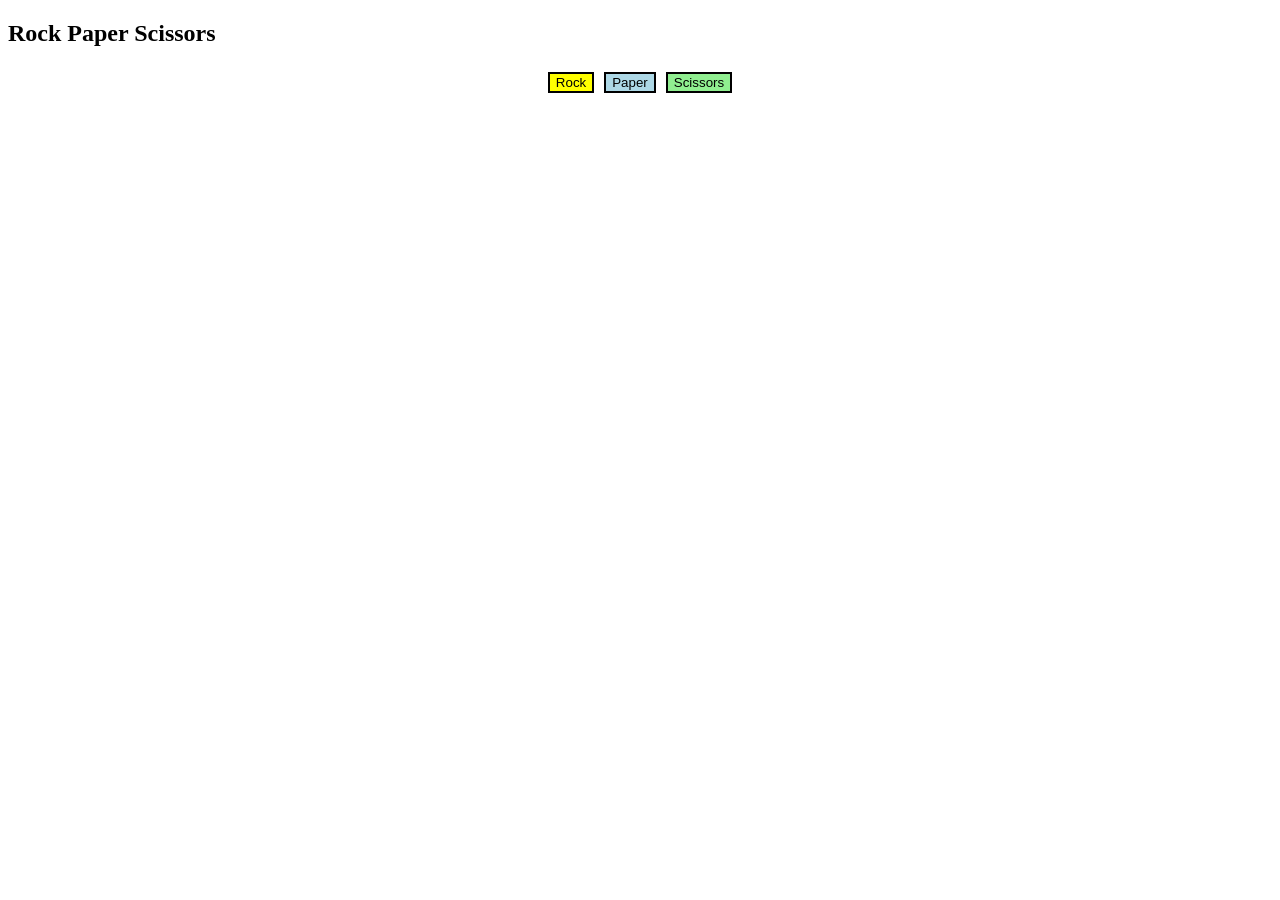
==== index.html @ 86303957 "index.html file named" ====
<!DOCTYPE html>
<html>

<head>
  <title>Rock Paper Scissors</title>
</head>

<body>

  <h2>Rock Paper Scissors</h2>

  <div style="margin-bottom: 20px;display: flex; justify-content: center; align-items: center;">
    <button onclick="playGame('Rock')"
      style="margin: 5px; background-color: yellow; border: 2px solid black;">Rock</button>
    <button onclick="playGame('Paper')"
      style="margin: 5px; background-color: lightblue; border: 2px solid black;">Paper</button>
    <button onclick="playGame('Scissors')"
      style="margin: 5px; background-color: lightgreen; border: 2px solid black;">Scissors</button>
  </div>



  <p id="result"></p>

  <script>
    function playGame(playerMove) {

      const randomNumber = Math.random();

      let computerMove = '';

      if (randomNumber < 1 / 3) {
        computerMove = 'Rock';
      } else if (randomNumber < 2 / 3) {
        computerMove = 'Paper';
      } else {
        computerMove = 'Scissors';
      }

      let result = '';

      if (playerMove === 'Rock') {
        if (computerMove === 'Rock') {
          result = 'Tie';
        } else if (computerMove === 'Paper') {
          result = 'You Lose';
        } else {
          result = 'You Win';
        }
      }

      if (playerMove === 'Paper') {
        if (computerMove === 'Rock') {
          result = 'You Win';
        } else if (computerMove === 'Paper') {
          result = 'Tie';
        } else {
          result = 'You Lose';
        }
      }

      if (playerMove === 'Scissors') {
        if (computerMove === 'Rock') {
          result = 'You Lose';
        } else if (computerMove === 'Paper') {
          result = 'You Win';
        } else {
          result = 'Tie';
        }
      }

      document.getElementById('result').innerHTML =
        `You picked ${playerMove}. Computer picked ${computerMove}. <br><strong>${result}</strong>`;
    }
  </script>

</body>

</html>
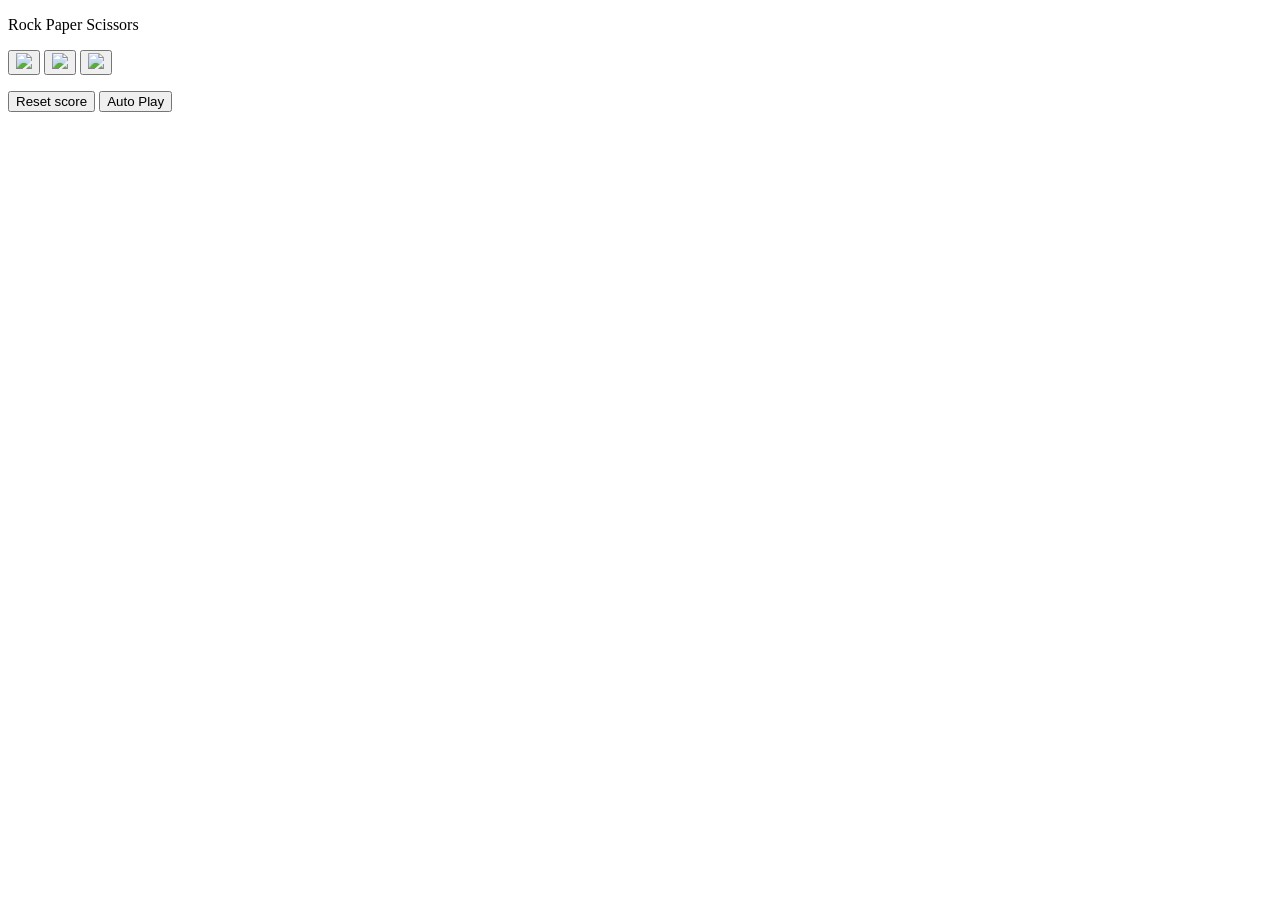
==== commit d4d79b86: "Add Rock Paper Scissors project" ====
--- a/index.html
+++ b/index.html
@@ -1,79 +1,43 @@
 <!DOCTYPE html>
 <html>
+  <head>
+    <title>Rock Paper Scissor</title>
+   <link rel="stylesheet" href="styles/12r.css">
+  </head>
+  <body>
+    <p class="title">Rock Paper Scissors</p>
+    <button class="move-button js-rock-button">
+      <img src="images/rock-emoji.png" class="move-icon"></button>
 
-<head>
-  <title>Rock Paper Scissors</title>
-</head>
+    <button 
+      class="move-button js-paper-button">
 
-<body>
+  <img src="images/paper-emoji.png" class="move-icon"></button>
 
-  <h2>Rock Paper Scissors</h2>
+    <button onclick="
+      playGame('scissors');"
+      class="move-button js-scissors-button">
 
-  <div style="margin-bottom: 20px;display: flex; justify-content: center; align-items: center;">
-    <button onclick="playGame('Rock')"
-      style="margin: 5px; background-color: yellow; border: 2px solid black;">Rock</button>
-    <button onclick="playGame('Paper')"
-      style="margin: 5px; background-color: lightblue; border: 2px solid black;">Paper</button>
-    <button onclick="playGame('Scissors')"
-      style="margin: 5px; background-color: lightgreen; border: 2px solid black;">Scissors</button>
-  </div>
+    <img src="images/scissors-emoji.png" class="move-icon"></button>
 
+    <p class="js-result result"></p>
+    <p class="js-moves"></p>
 
+    <p class="js-score score"></p>
 
-  <p id="result"></p>
+    <p class="js-reset-confirmation"></p>
 
-  <script>
-    function playGame(playerMove) {
+    <button onclick="
+    score.wins = 0;
+    score.losses = 0;
+    score.ties = 0;
+    localStorage.removeItem('score');
+    updateScoreElement();
+    " class="reset-score-button js-reset-score-button">Reset score</button>
 
-      const randomNumber = Math.random();
+    <button class="auto-play-button js-auto-play-button" 
+    >Auto Play</button>
 
-      let computerMove = '';
-
-      if (randomNumber < 1 / 3) {
-        computerMove = 'Rock';
-      } else if (randomNumber < 2 / 3) {
-        computerMove = 'Paper';
-      } else {
-        computerMove = 'Scissors';
-      }
-
-      let result = '';
-
-      if (playerMove === 'Rock') {
-        if (computerMove === 'Rock') {
-          result = 'Tie';
-        } else if (computerMove === 'Paper') {
-          result = 'You Lose';
-        } else {
-          result = 'You Win';
-        }
-      }
-
-      if (playerMove === 'Paper') {
-        if (computerMove === 'Rock') {
-          result = 'You Win';
-        } else if (computerMove === 'Paper') {
-          result = 'Tie';
-        } else {
-          result = 'You Lose';
-        }
-      }
-
-      if (playerMove === 'Scissors') {
-        if (computerMove === 'Rock') {
-          result = 'You Lose';
-        } else if (computerMove === 'Paper') {
-          result = 'You Win';
-        } else {
-          result = 'Tie';
-        }
-      }
-
-      document.getElementById('result').innerHTML =
-        `You picked ${playerMove}. Computer picked ${computerMove}. <br><strong>${result}</strong>`;
-    }
-  </script>
-
-</body>
-
+    <script src="scripts/12r.js"></script>
+  </body>
 </html>
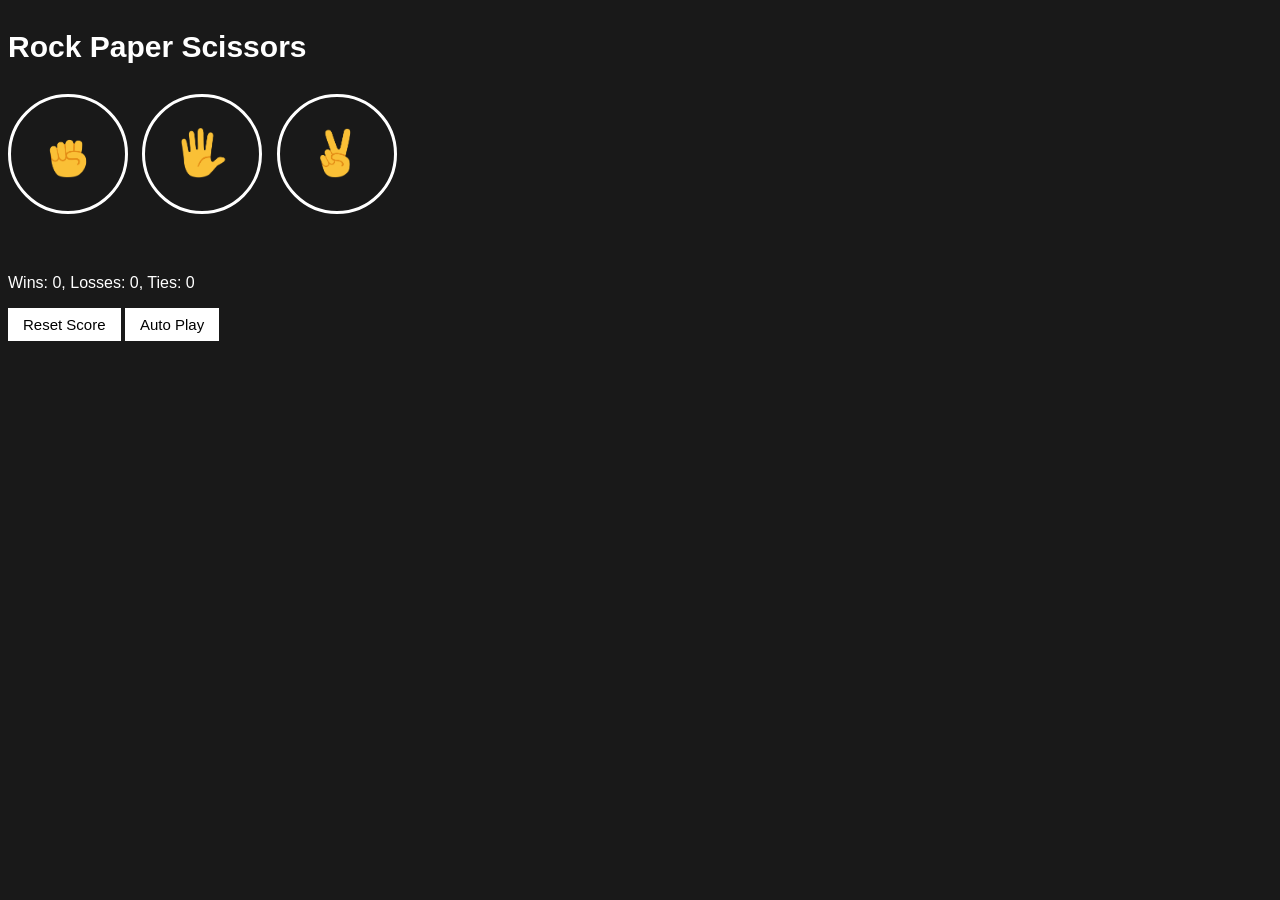
==== commit 5fe724f1: "Update whole page" ====
--- a/index.html
+++ b/index.html
@@ -1,43 +1,40 @@
 <!DOCTYPE html>
 <html>
   <head>
-    <title>Rock Paper Scissor</title>
-   <link rel="stylesheet" href="styles/12r.css">
+    <title>Rock Paper Scissors</title>
+    <link rel="stylesheet" href="Rock-paper-Scissor.css">
   </head>
   <body>
     <p class="title">Rock Paper Scissors</p>
     <button class="move-button js-rock-button">
-      <img src="images/rock-emoji.png" class="move-icon"></button>
+      <img src="images/rock-emoji.png" class="move-icon">
+    </button>
 
-    <button 
-      class="move-button js-paper-button">
+    <button class="move-button js-paper-button">
+      <img src="images/paper-emoji.png" class="move-icon">
+    </button>
 
-  <img src="images/paper-emoji.png" class="move-icon"></button>
-
-    <button onclick="
-      playGame('scissors');"
-      class="move-button js-scissors-button">
-
-    <img src="images/scissors-emoji.png" class="move-icon"></button>
+    <button class="move-button js-scissors-button">
+      <img src="images/scissors-emoji.png" class="move-icon">
+    </button>
 
     <p class="js-result result"></p>
     <p class="js-moves"></p>
-
     <p class="js-score score"></p>
 
+    <!-- Solution for exercise 12v. -->
+    <button class="reset-score-button js-reset-score-button">
+      Reset Score
+    </button>
+
+    <!-- Solution for exercise 12s. -->
+    <button class="auto-play-button js-auto-play-button">
+      Auto Play
+    </button>
+
+    <!-- Solution for exercise 12x. -->
     <p class="js-reset-confirmation"></p>
-
-    <button onclick="
-    score.wins = 0;
-    score.losses = 0;
-    score.ties = 0;
-    localStorage.removeItem('score');
-    updateScoreElement();
-    " class="reset-score-button js-reset-score-button">Reset score</button>
-
-    <button class="auto-play-button js-auto-play-button" 
-    >Auto Play</button>
-
-    <script src="scripts/12r.js"></script>
+    
+    <script src="Rock-paper-Scissor.js"></script>
   </body>
 </html>
--- a/Rock-paper-Scissor.css
+++ b/Rock-paper-Scissor.css
@@ -0,0 +1,50 @@
+body {
+  background-color: rgb(25, 25, 25);
+  color: white;
+  font-family: Arial;
+}
+
+.title {
+  font-size: 30px;
+  font-weight: bold;
+}
+
+.move-icon {
+  height: 50px;
+}
+
+.move-button {
+  background-color: transparent;
+  border: 3px solid white;
+  width: 120px;
+  height: 120px;
+  border-radius: 60px;
+  margin-right: 10px;
+  cursor: pointer;
+}
+
+.result {
+  font-size: 25px;
+  font-weight: bold;
+  margin-top: 50px;
+}
+
+.score {
+  margin-top: 60px;
+}
+
+.reset-score-button,
+.auto-play-button,
+/* Solution for exercise 12x. */
+.reset-confirm-button {
+  background-color: white;
+  border: none;
+  font-size: 15px;
+  padding: 8px 15px;
+  cursor: pointer;
+}
+
+/* Solution for exercise 12x. */
+.reset-confirm-button {
+  margin-left: 10px;
+}
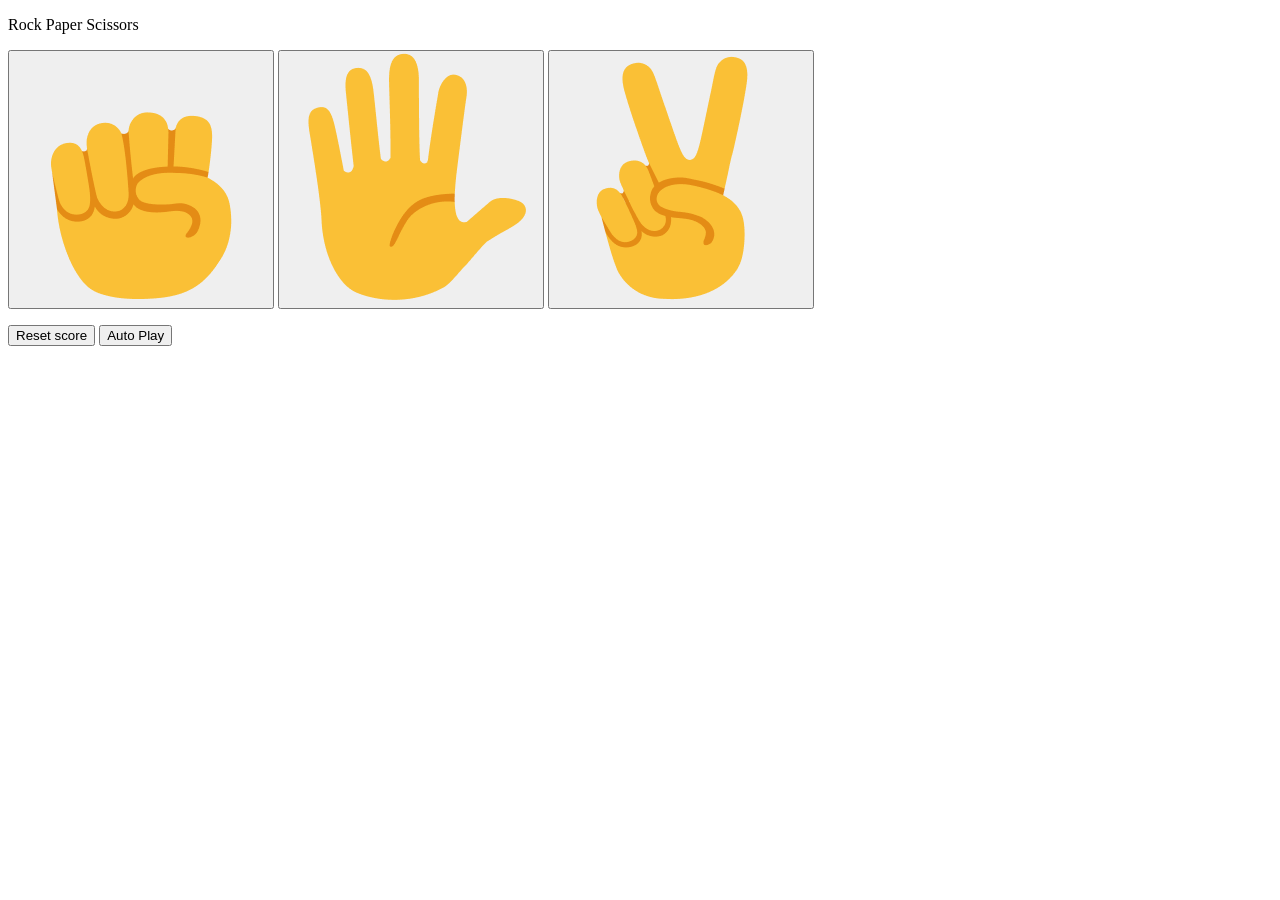
==== commit d46ff32a: "Update stylesheet and script references in HTML" ====
--- a/index.html
+++ b/index.html
@@ -1,40 +1,43 @@
 <!DOCTYPE html>
 <html>
   <head>
-    <title>Rock Paper Scissors</title>
-    <link rel="stylesheet" href="Rock-paper-Scissor.css">
+    <title>Rock Paper Scissor</title>
+   <link rel="stylesheet" href="styles/Rock-paper-Scissor.css">
   </head>
   <body>
     <p class="title">Rock Paper Scissors</p>
     <button class="move-button js-rock-button">
-      <img src="images/rock-emoji.png" class="move-icon">
-    </button>
+      <img src="images/rock-emoji.png" class="move-icon"></button>
 
-    <button class="move-button js-paper-button">
-      <img src="images/paper-emoji.png" class="move-icon">
-    </button>
+    <button 
+      class="move-button js-paper-button">
 
-    <button class="move-button js-scissors-button">
-      <img src="images/scissors-emoji.png" class="move-icon">
-    </button>
+  <img src="images/paper-emoji.png" class="move-icon"></button>
+
+    <button onclick="
+      playGame('scissors');"
+      class="move-button js-scissors-button">
+
+    <img src="images/scissors-emoji.png" class="move-icon"></button>
 
     <p class="js-result result"></p>
     <p class="js-moves"></p>
+
     <p class="js-score score"></p>
 
-    <!-- Solution for exercise 12v. -->
-    <button class="reset-score-button js-reset-score-button">
-      Reset Score
-    </button>
+    <p class="js-reset-confirmation"></p>
 
-    <!-- Solution for exercise 12s. -->
-    <button class="auto-play-button js-auto-play-button">
-      Auto Play
-    </button>
+    <button onclick="
+    score.wins = 0;
+    score.losses = 0;
+    score.ties = 0;
+    localStorage.removeItem('score');
+    updateScoreElement();
+    " class="reset-score-button js-reset-score-button">Reset score</button>
 
-    <!-- Solution for exercise 12x. -->
-    <p class="js-reset-confirmation"></p>
-    
-    <script src="Rock-paper-Scissor.js"></script>
+    <button class="auto-play-button js-auto-play-button" 
+    >Auto Play</button>
+
+    <script src="scripts/Rock-paper-Scissor.js"></script>
   </body>
-</html>+</html>
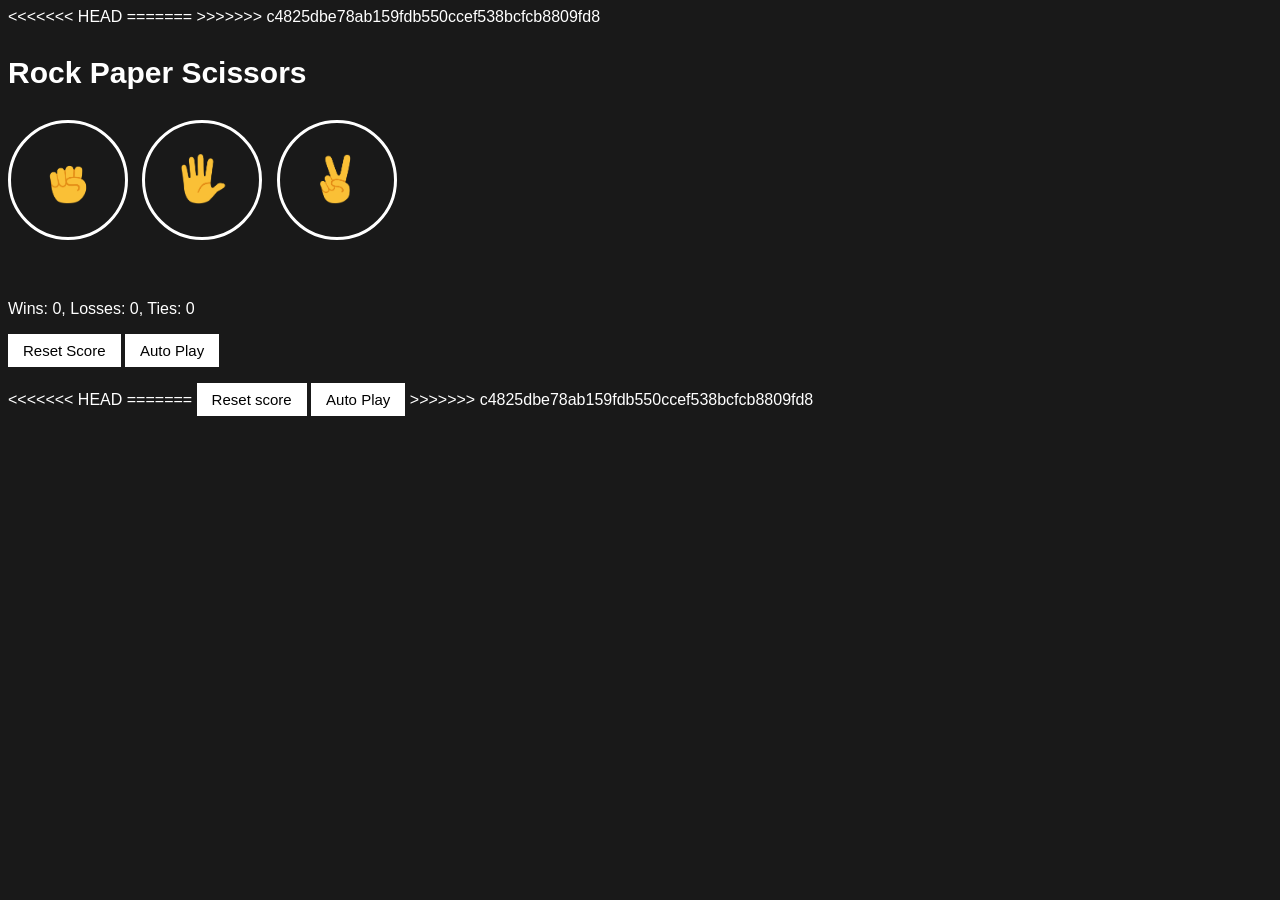
==== commit 692f938a: "Add images, scripts and styles folders" ====
--- a/index.html
+++ b/index.html
@@ -1,31 +1,48 @@
 <!DOCTYPE html>
 <html>
   <head>
+<<<<<<< HEAD
+    <title>Rock Paper Scissors</title>
+    <link rel="stylesheet" href="Rock-paper-Scissor.css">
+=======
     <title>Rock Paper Scissor</title>
    <link rel="stylesheet" href="styles/Rock-paper-Scissor.css">
+>>>>>>> c4825dbe78ab159fdb550ccef538bcfcb8809fd8
   </head>
   <body>
     <p class="title">Rock Paper Scissors</p>
     <button class="move-button js-rock-button">
-      <img src="images/rock-emoji.png" class="move-icon"></button>
+      <img src="images/rock-emoji.png" class="move-icon">
+    </button>
 
-    <button 
-      class="move-button js-paper-button">
+    <button class="move-button js-paper-button">
+      <img src="images/paper-emoji.png" class="move-icon">
+    </button>
 
-  <img src="images/paper-emoji.png" class="move-icon"></button>
-
-    <button onclick="
-      playGame('scissors');"
-      class="move-button js-scissors-button">
-
-    <img src="images/scissors-emoji.png" class="move-icon"></button>
+    <button class="move-button js-scissors-button">
+      <img src="images/scissors-emoji.png" class="move-icon">
+    </button>
 
     <p class="js-result result"></p>
     <p class="js-moves"></p>
-
     <p class="js-score score"></p>
 
+    <!-- Solution for exercise 12v. -->
+    <button class="reset-score-button js-reset-score-button">
+      Reset Score
+    </button>
+
+    <!-- Solution for exercise 12s. -->
+    <button class="auto-play-button js-auto-play-button">
+      Auto Play
+    </button>
+
+    <!-- Solution for exercise 12x. -->
     <p class="js-reset-confirmation"></p>
+<<<<<<< HEAD
+    
+    <script src="Rock-paper-Scissor.js"></script>
+=======
 
     <button onclick="
     score.wins = 0;
@@ -39,5 +56,6 @@
     >Auto Play</button>
 
     <script src="scripts/Rock-paper-Scissor.js"></script>
+>>>>>>> c4825dbe78ab159fdb550ccef538bcfcb8809fd8
   </body>
 </html>
--- a/Rock-paper-Scissor.css
+++ b/Rock-paper-Scissor.css
@@ -0,0 +1,50 @@
+body {
+  background-color: rgb(25, 25, 25);
+  color: white;
+  font-family: Arial;
+}
+
+.title {
+  font-size: 30px;
+  font-weight: bold;
+}
+
+.move-icon {
+  height: 50px;
+}
+
+.move-button {
+  background-color: transparent;
+  border: 3px solid white;
+  width: 120px;
+  height: 120px;
+  border-radius: 60px;
+  margin-right: 10px;
+  cursor: pointer;
+}
+
+.result {
+  font-size: 25px;
+  font-weight: bold;
+  margin-top: 50px;
+}
+
+.score {
+  margin-top: 60px;
+}
+
+.reset-score-button,
+.auto-play-button,
+/* Solution for exercise 12x. */
+.reset-confirm-button {
+  background-color: white;
+  border: none;
+  font-size: 15px;
+  padding: 8px 15px;
+  cursor: pointer;
+}
+
+/* Solution for exercise 12x. */
+.reset-confirm-button {
+  margin-left: 10px;
+}
--- a/styles/Rock-paper-Scissor.css
+++ b/styles/Rock-paper-Scissor.css
@@ -0,0 +1,50 @@
+body {
+  background-color: rgb(25, 25, 25);
+  color: white;
+  font-family: Arial;
+}
+
+.title {
+  font-size: 30px;
+  font-weight: bold;
+}
+
+.move-icon {
+  height: 50px;
+}
+
+.move-button {
+  background-color: transparent;
+  border: 3px solid white;
+  width: 120px;
+  height: 120px;
+  border-radius: 60px;
+  margin-right: 10px;
+  cursor: pointer;
+}
+
+.result {
+  font-size: 25px;
+  font-weight: bold;
+  margin-top: 50px;
+}
+
+.score {
+  margin-top: 60px;
+}
+
+.reset-score-button,
+.auto-play-button,
+/* Solution for exercise 12x. */
+.reset-confirm-button {
+  background-color: white;
+  border: none;
+  font-size: 15px;
+  padding: 8px 15px;
+  cursor: pointer;
+}
+
+/* Solution for exercise 12x. */
+.reset-confirm-button {
+  margin-left: 10px;
+}
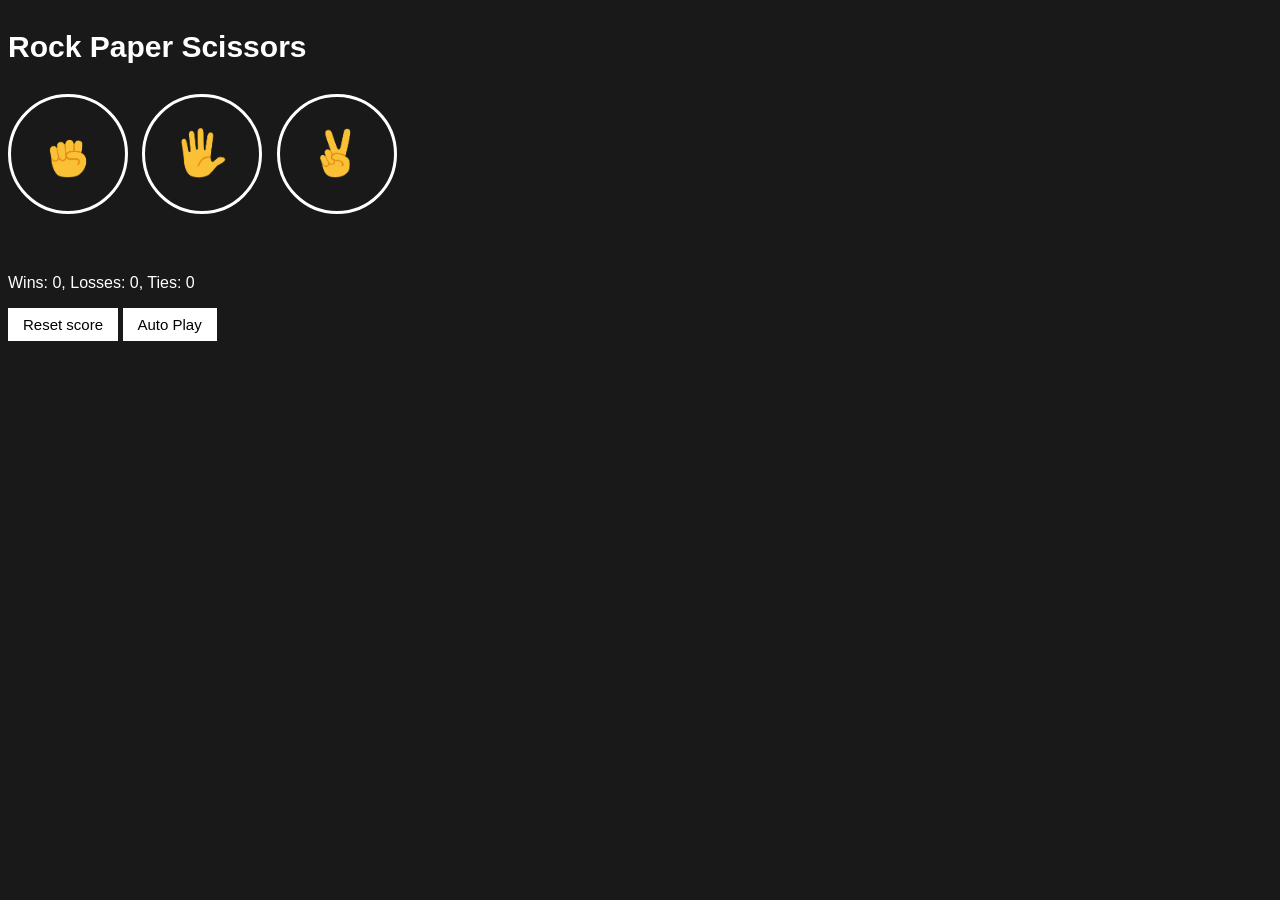
==== commit 3dfa1c62: "Refactor index.html to remove duplicates and clean up Removed duplicate title and stylesheet link, a" ====
--- a/index.html
+++ b/index.html
@@ -1,13 +1,13 @@
 <!DOCTYPE html>
 <html>
   <head>
-<<<<<<< HEAD
+
     <title>Rock Paper Scissors</title>
     <link rel="stylesheet" href="Rock-paper-Scissor.css">
-=======
+
     <title>Rock Paper Scissor</title>
    <link rel="stylesheet" href="styles/Rock-paper-Scissor.css">
->>>>>>> c4825dbe78ab159fdb550ccef538bcfcb8809fd8
+
   </head>
   <body>
     <p class="title">Rock Paper Scissors</p>
@@ -27,23 +27,6 @@
     <p class="js-moves"></p>
     <p class="js-score score"></p>
 
-    <!-- Solution for exercise 12v. -->
-    <button class="reset-score-button js-reset-score-button">
-      Reset Score
-    </button>
-
-    <!-- Solution for exercise 12s. -->
-    <button class="auto-play-button js-auto-play-button">
-      Auto Play
-    </button>
-
-    <!-- Solution for exercise 12x. -->
-    <p class="js-reset-confirmation"></p>
-<<<<<<< HEAD
-    
-    <script src="Rock-paper-Scissor.js"></script>
-=======
-
     <button onclick="
     score.wins = 0;
     score.losses = 0;
@@ -56,6 +39,6 @@
     >Auto Play</button>
 
     <script src="scripts/Rock-paper-Scissor.js"></script>
->>>>>>> c4825dbe78ab159fdb550ccef538bcfcb8809fd8
+
   </body>
 </html>
